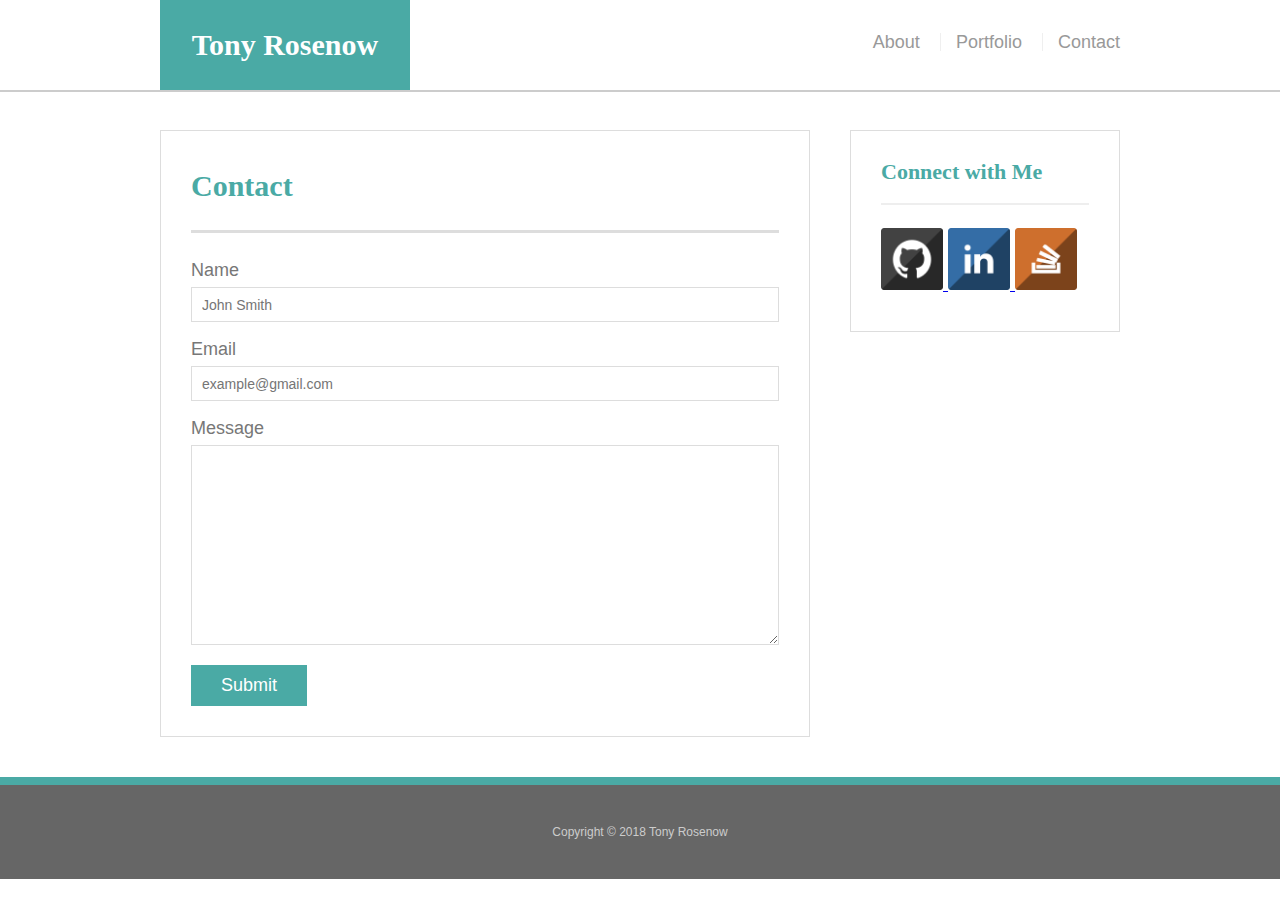
==== contact.html @ 3f40efe8 "Initial site files" ====
<!doctype html>
<html lang="en-us">

<head>
  <meta charset="UTF-8">
  <meta name="viewport" content="width=device-width, initial-scale=1.0">
  <title>Contact | Tony Rosenow</title>
  <link rel="stylesheet" type="text/css" href="assets/css/reset.css">
  <link rel="stylesheet" type="text/css" href="assets/css/style.css">
</head>

<body>

  <header id="masthead">
    <div class="container">
      <a href="index.html" id="logo">Tony Rosenow</a>
      <nav>
        <a href="index.html">About</a>
        <a href="portfolio.html">Portfolio</a>
        <a href="contact.html">Contact</a>
      </nav>
    </div>
  </header>

  <div id="main-container" class="container">
    <section class="main-section">
      <h1>Contact</h1>

      <form id="contact-form">
        <ul>
          <li>
            <label for="name">Name</label>
            <input type="text" id="name" name="name" placeholder="John Smith" required="required">
          </li>
          <li>
            <label for="email">Email</label>
            <input type="email" id="email" name="email" placeholder="example@gmail.com" required="required">
          </li>
          <li>
            <label for="message">Message</label>
            <textarea id="message" name="message" required="required"></textarea>
          </li>
        </ul>
        <input type="submit">
      </form>

    </section>

    <section class="sidebar">
      <div id="connect">
        <h2>Connect with Me</h2>

        <a href="#">
          <img src="assets/images/github_icon.png" class="social" alt="GitHub" />
        </a>
        <a href="#">
          <img src="assets/images/linkedin_icon.png" class="social" alt="LinkedIn" />
        </a>
        <a href="#">
          <img src="assets/images/stackoverflow_icon.png" class="social" alt="Stack Overflow" />
        </a>
      </div>
    </section>
  </div>

  <footer>
    <div class="container">
      Copyright &copy; 2018 Tony Rosenow
    </div>
  </footer>
</body>

</html>
---- assets/css/style.css ----
body {
  font-family: Arial, "Helvetica Neue", Helvetica, sans-serif;
  font-size: 18px;
  line-height: 34px;
  color: #777;
  background: url("../images/concrete_seamless.png");
}

* {
  box-sizing: border-box;
}

/* general */

.container {
  width: 100%;
  max-width: 960px;
  margin: 0 auto;
  clear: both;
}

h1,
h2,
h3,
p {
  margin-bottom: 20px;
}

p:last-child {
  margin-bottom: 0;
}

h1,
h2,
h3 {
  font-family: Georgia, Times, "Times New Roman", serif;
  font-weight: 700;
  color: #4aaaa5;
}

h1 {
  padding-bottom: 20px;
  font-size: 30px;
  line-height: 49px;
  border-bottom: 3px solid #ddd;
}

h2,
h3 {
  font-size: 22px;
}

/* header */

#masthead {
  position: fixed;
  z-index: 99;
  width: 100%;
  margin: 0 0 30px;
  overflow: auto;
  color: #fff;
  background: #fff;
  border-bottom: 2px solid #ccc;
}

#logo {
  float: left;
  width: 250px;
  height: 90px;
  font-family: Georgia, Times, "Times New Roman", serif;
  font-size: 30px;
  font-weight: 700;
  line-height: 90px;
  color: #fff;
  text-align: center;
  text-decoration: none;
  background: #4aaaa5;
}

nav {
  float: right;
  margin-top: 25px;
}

nav a {
  display: inline-block;
  padding-left: 15px;
  margin-left: 15px;
  line-height: 18px;
  color: #999;
  text-decoration: none;
  border-left: 1px solid #efefef;
}

nav a:first-child {
  border-left: 0 none;
}

/* footer */

footer {
  padding: 30px 0;
  clear: both;
  font-size: 12px;
  color: #fff;
  color: #ccc;
  text-align: center;
  background: #666;
  border-top: 8px solid #4aaaa5;
}

/* sidebar */

.sidebar {
  float: right;
  width: 100%;
  max-width: 270px;
  padding: 30px;
  margin-bottom: 20px;
  background: #fff;
  border: 1px solid #ddd;
}

h3,
.sidebar h2 {
  padding-bottom: 20px;
  margin-bottom: 15px;
  line-height: 22px;
  border-bottom: 2px solid #eee;
}

.social {
  width: 62px;
  height: 62px;
  margin-top: 8px;
  margin-right: 5px;
}

.social:last-child {
  margin-right: 0;
}

/* main */

#main-container {
  padding-top: 130px;
}

.main-section {
  float: left;
  width: 100%;
  max-width: 650px;
  padding: 30px;
  margin: 0 0 40px;
  background: #fff;
  border: 1px solid #ddd;
}

/* portfolio page */

.work {
  position: relative;
  float: left;
  width: 274px;
  margin: 20px 0 25px;
  overflow: auto;
}

.work:nth-child(even) {
  margin-right: 40px;
}

.work img {
  width: 100%;
  border: 0 none;
  opacity: 0.8;
}

.work h3 {
  position: absolute;
  bottom: 20px;
  width: 100%;
  padding: 15px;
  margin-bottom: 0;
  font-weight: 300;
  line-height: 30px;
  color: #fff;
  text-align: center;
  background: #4aaaa5;
  border-bottom: 0;
}

.auth-image {
  float: left;
  width: 200px;
  height: auto;
  margin-top: 10px;
  margin-right: 25px;
}

/* contact page */

#contact-form ul {
  margin-bottom: 20px;
}

#contact-form li {
  margin-bottom: 10px;
}

label,
input[type=text],
input[type=email],
textarea {
  display: block;
  width: 100%;
}

input[type=text],
input[type=email],
textarea {
  height: 35px;
  padding: 0 10px;
  font-size: 14px;
  border: 1px solid #ddd;
}

textarea {
  height: 200px;
}

input[type=submit] {
  padding: 10px 30px;
  font-size: 18px;
  color: #fff;
  cursor: pointer;
  background: #4aaaa5;
  border: 0 none;
}


/* Media Queries */
@media screen and (max-width: 980px),
@media screen and (max-width: 768px),
@media screen and (max-width: 640px) {
  * {
    transition: 0.5s;
  }
}

@media screen and (max-width: 980px) {
  .container
   {
    width: 90%;
  }

  .main-section {
    width: 60%;
  }

  .auth-image {
    width: 100%;
    margin-bottom: 20px;
  }

  .work {
    width: 100%;
  }
}

@media screen and (max-width: 768px) {

  .main-section {
    width: 100%;
    display: block;
    float: none;
    max-width: none;
    overflow: hidden;
    height: 1%;
  }

  .sidebar {
    width: 100%;
    display: block;
    float: none;
    max-width: none;
    margin-bottom: 40px;
    clear: both;
  }

  .auth-image {
    width: 50%;
  }

  .work {
    width: 47%;
    margin-bottom: 8px;
  }

  .work:nth-child(even) {
    margin-right: 0;
  }

  .work:nth-child(odd) {
    float: right;
  }

}

@media screen and (max-width: 640px) {
  #masthead {
    position: static;
  }

  .container {
    width: 100%;
  }

  #logo {
    width: 100%;
  }

  nav {
    width: 100%;
    text-align: center;
    margin: 10px 0;
  }

  nav a {
    padding: 0 40px;
  }

  #main-container {
    width: 90%;
    padding-top: 0;
  }

  .auth-image {
    width: 100%;
  }

  .work {
    width: 100%;
  }

}
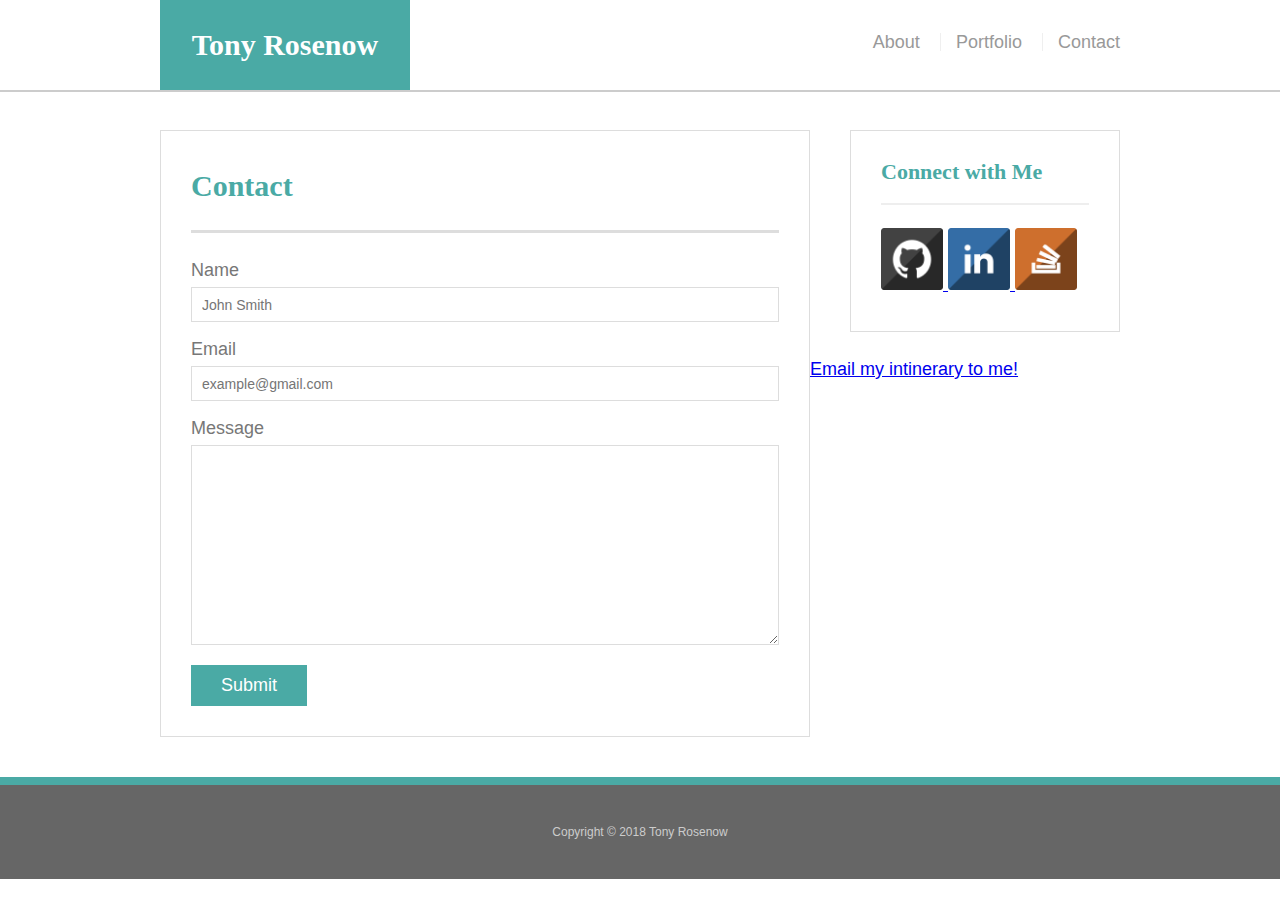
==== commit 8e91b260: "testing page email feature on live for project 1" ====
--- a/contact.html
+++ b/contact.html
@@ -7,6 +7,11 @@
   <title>Contact | Tony Rosenow</title>
   <link rel="stylesheet" type="text/css" href="assets/css/reset.css">
   <link rel="stylesheet" type="text/css" href="assets/css/style.css">
+  <script language="javascript">
+    function emailCurrentPage () {
+      window.location.href="mailto?subject="+document.title+"&body="+escape(window.location.href);
+    }
+  </script>
 </head>
 
 <body>
@@ -63,11 +68,17 @@
     </section>
   </div>
 
+  <a href="javascript:emailCurrentPage()">Email my intinerary to me!</a>
+
   <footer>
     <div class="container">
       Copyright &copy; 2018 Tony Rosenow
     </div>
   </footer>
+
+  <script src="https://code.jquery.com/jquery-3.3.1.min.js" integrity="sha256-FgpCb/KJQlLNfOu91ta32o/NMZxltwRo8QtmkMRdAu8="
+    crossorigin="anonymous"></script>
+
 </body>
 
 </html>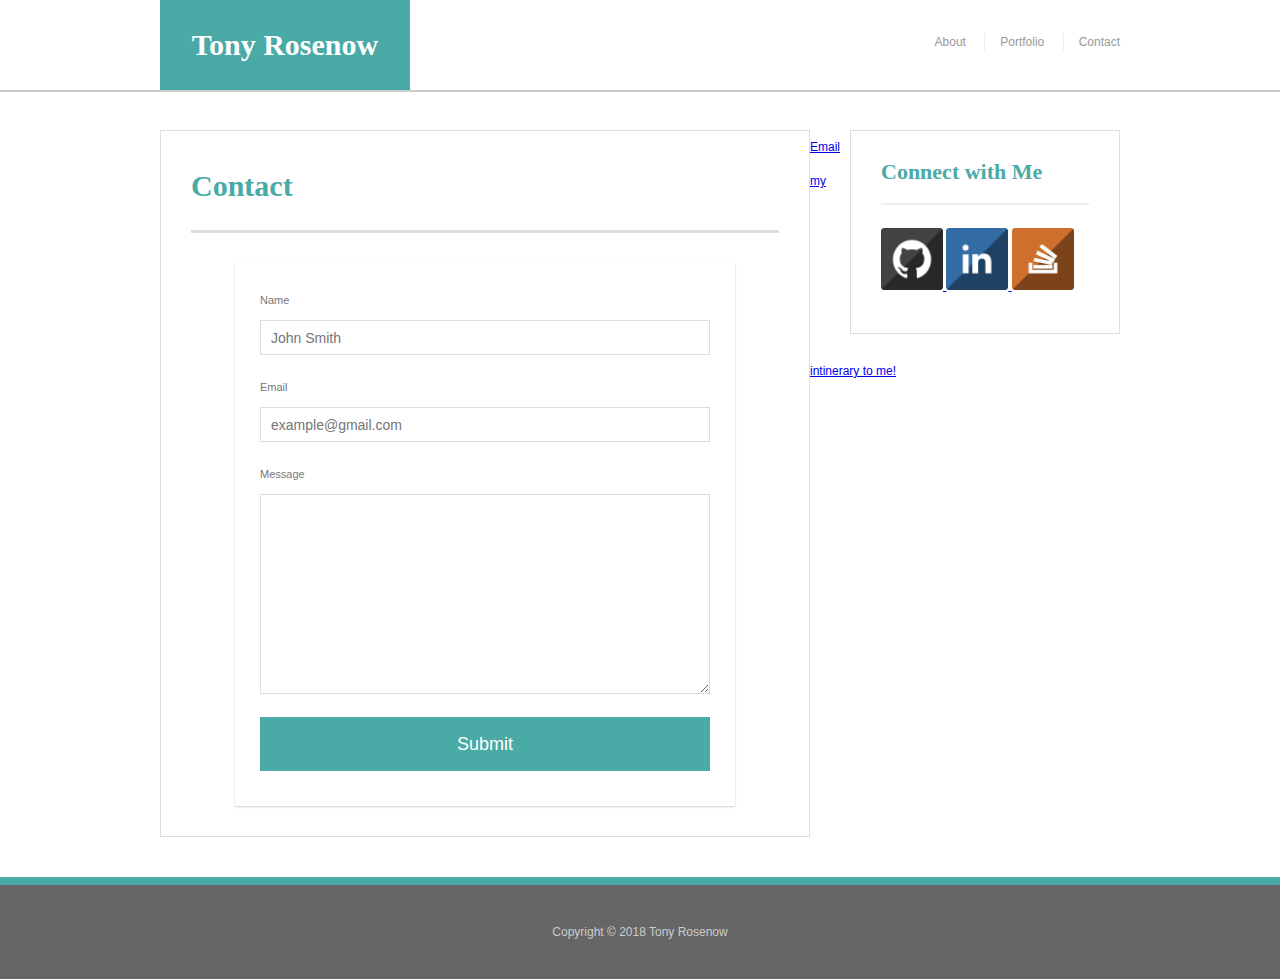
==== commit d590a85b: "testing emailjs API for project" ====
--- a/contact.html
+++ b/contact.html
@@ -7,11 +7,13 @@
   <title>Contact | Tony Rosenow</title>
   <link rel="stylesheet" type="text/css" href="assets/css/reset.css">
   <link rel="stylesheet" type="text/css" href="assets/css/style.css">
+  <link rel="stylesheet" type="text/css" href="assets/css/emailjs.css">
   <script language="javascript">
-    function emailCurrentPage () {
-      window.location.href="mailto?subject="+document.title+"&body="+escape(window.location.href);
+    function emailCurrentPage() {
+      window.location.href="mailto:?subject="+document.title+"&body="+escape(window.location.href);
     }
   </script>
+  
 </head>
 
 <body>
--- a/assets/css/emailjs.css
+++ b/assets/css/emailjs.css
@@ -0,0 +1,72 @@
+body {
+  font-family: arial;
+  font-size: 12px;
+  color: #666;
+}
+form {
+  width: 500px;
+  background: white;
+  padding: 20px 25px;
+  margin: auto;
+  margin-top: 30px;
+  box-shadow: 0px 1px 2px rgba(0,0,0,0.2);
+}
+form input,
+form textarea {
+  font: inherit;
+  padding: 5px 5px;
+  width: 100%;
+  margin-top: 3px;
+  margin-bottom: 15px;
+  box-sizing: border-box;
+}
+form button {
+  border: 1px solid rgba(0,0,0,0.2);
+  padding: 8px 35px;
+  font-size: 12px;
+  background: #888;
+  color: white;
+}
+form label {
+  color: #777;
+  font-size: 11px;
+  margin-bottom: 2px;
+  display: block;
+}
+form:after {
+  content: '';
+  position: absolute;
+  left: 3px;
+  top: 3px;
+  right: 3px;
+ box-shadow: 0px 2px 3px rgba(0,0,0,0.2);
+  text-shadow: 1px 1px white;
+  font-size: 11px;
+ padding: 18px;
+  text-align: center;
+  box-sizing: border-box;
+  margin-top: -100px;
+  transition: all .3s;
+}
+form.emailjs-success:after,
+form.emailjs-sending:after,
+form.emailjs-error:after {
+  margin-top: 0;
+  transition: all .3s;
+}
+form.emailjs-sending:after {
+  content: 'Sending email...';
+  background: #eee;
+}
+form.emailjs-success:after {
+  content: 'Email sent!';
+  background: #1B5E20;
+  color: white;
+  text-shadow: -1px -1px black;
+}
+form.emailjs-error:after {
+  content: 'Error sending email';
+  background: #B71C1C;
+  color: white;
+  text-shadow: -1px -1px black;
+}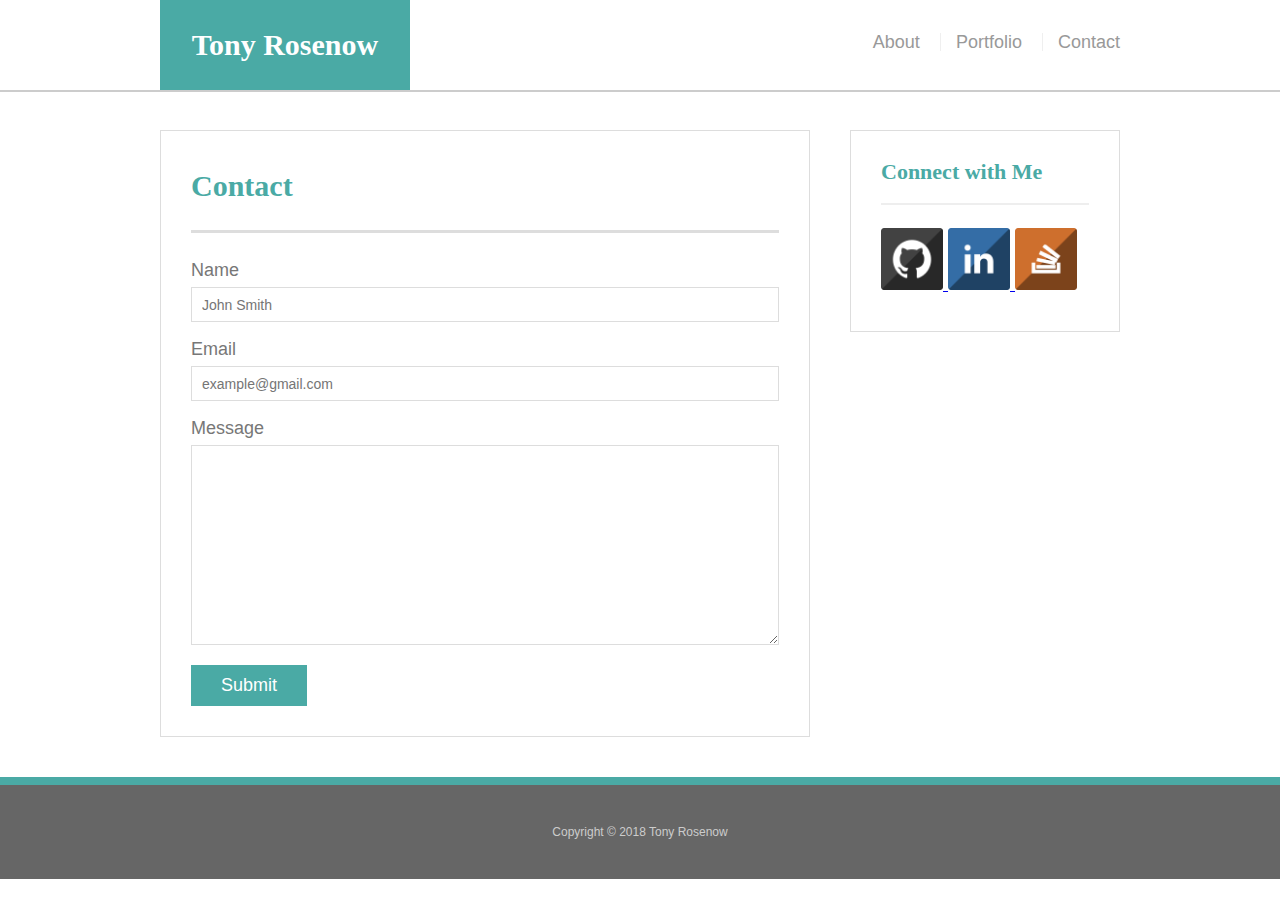
==== commit ce5ce7e4: "testing new method for delivering itinerary via email" ====
--- a/contact.html
+++ b/contact.html
@@ -7,13 +7,7 @@
   <title>Contact | Tony Rosenow</title>
   <link rel="stylesheet" type="text/css" href="assets/css/reset.css">
   <link rel="stylesheet" type="text/css" href="assets/css/style.css">
-  <link rel="stylesheet" type="text/css" href="assets/css/emailjs.css">
-  <script language="javascript">
-    function emailCurrentPage() {
-      window.location.href="mailto:?subject="+document.title+"&body="+escape(window.location.href);
-    }
-  </script>
-  
+
 </head>
 
 <body>
@@ -70,7 +64,38 @@
     </section>
   </div>
 
-  <a href="javascript:emailCurrentPage()">Email my intinerary to me!</a>
+  <script>
+    $.ajax({
+      type: "POST",
+      url: "https://mandrillapp.com/api/1.0/messages/send.json",
+      data: {
+        'key': '56865711986a06d0f53b7aea2012ca21-us18',
+        'message': {
+          'from_email': 'roadroverproject2018@gmail.com',
+          'to': [
+          {
+            'email': 'recipient_no_1@email.here',
+            'name': 'recipient name (optional)',
+            'type': 'to'
+          }
+        ],
+        'autotext': 'true',
+        'subject': 'Your Road Rover Itinerary is ready!',
+        'html': 'Road Rover Itinerary'
+          }
+        }
+      }).done(function (response) {
+        console.log(response);
+      });
+
+        $('#emailItinerary').click(function() {
+          $.ajax({
+            // ...
+          });
+        });
+
+
+  </script>
 
   <footer>
     <div class="container">
